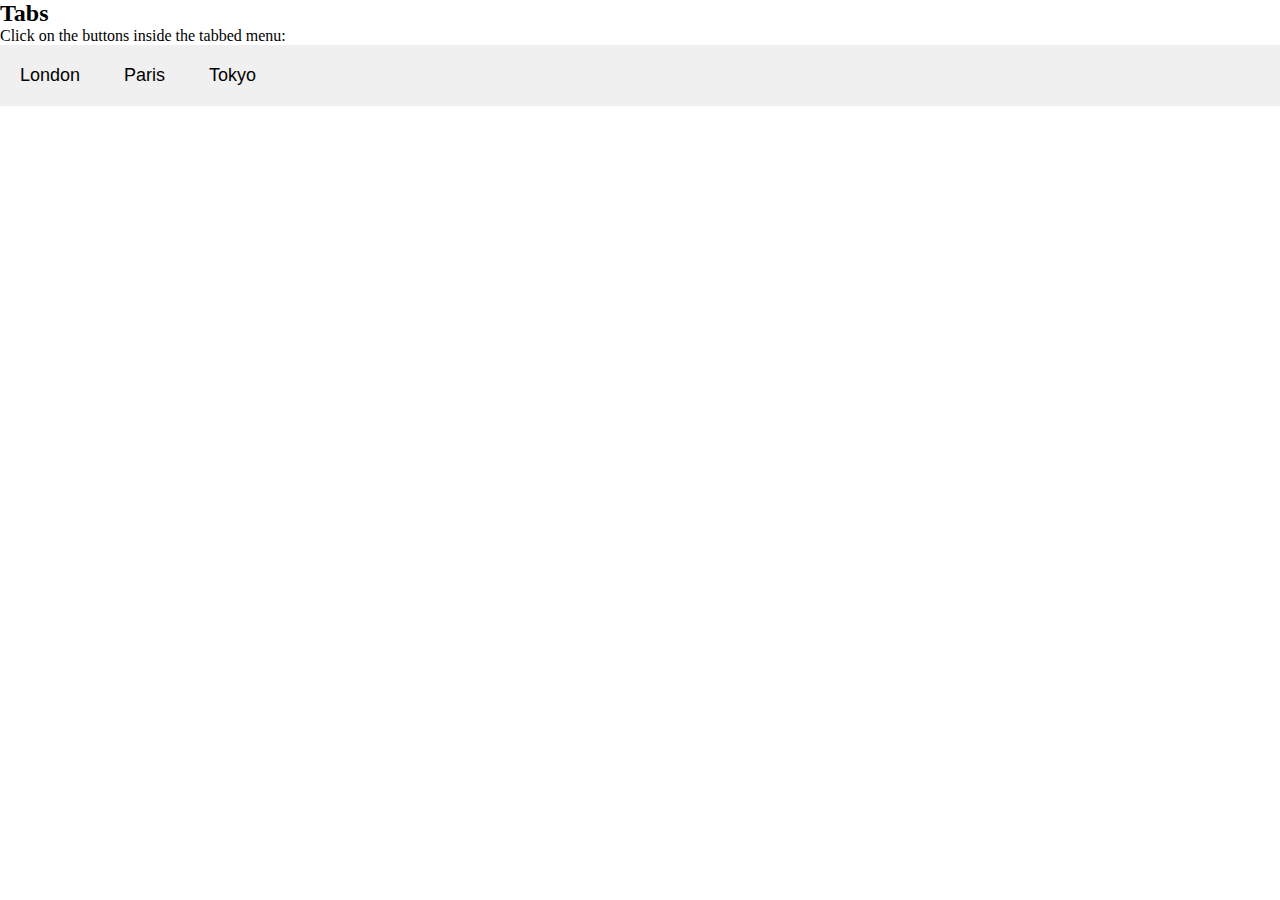
==== Web pages and web pages components/tabs/index.html @ 4e2ad4e0 "adds accordian and tabs components practice examples" ====
<!DOCTYPE html>
<html>
    <head>
        <title>tabs</title>
        <meta name="viewport" content="width=device-width, initial-scale=1.0">
        <link rel="stylesheet" type="text/css" href="css/style.css">
    </head>
    <body>
        <h2>Tabs</h2>
<p>Click on the buttons inside the tabbed menu:</p>

<div class="tab">
  <button class="tablinks" id="Lcolor" onclick="openCity(event, 'London')">London</button>
  <button class="tablinks" onclick="openCity(event, 'Paris')">Paris</button>
  <button class="tablinks" onclick="openCity(event, 'Tokyo')">Tokyo</button>
</div>

<div id="London" class="tabcontent">
  <h3>London</h3>
  <p>London is the capital city of England.</p>
</div>

<div id="Paris" class="tabcontent">
  <h3>Paris</h3>
  <p>Paris is the capital of France.</p> 
</div>

<div id="Tokyo" class="tabcontent">
  <h3>Tokyo</h3>
  <p>Tokyo is the capital of Japan.</p>
</div>
<script>
  let openCity=( function (){
       let current=null;
       let active=null;
       return function (ev,name){
           if(current!==null){
           current.style.display="none";
           active.classList.toggle("active");
           }
           current=document.getElementById(name);
            active=ev.currentTarget;
            current.style.display="block";
           active.classList.toggle("active");
       }
   })();

</script>
    </body>
    </html>
---- Web pages and web pages components/tabs/css/style.css ----
*{
    margin:0px;
    padding:0px;
    box-sizing:border-box;
}

.tab {
    width:100%;
    background-color:rgb(240, 240, 240);

}
.tablinks{
    font-size: large;
    border:none;
    outline:none;
    display:inline-block;
    background:none;
    padding:20px;

}
.tablinks:hover:not(.active){
    background-color:rgb(235, 235, 235);
}
#Lcolor.active{
    background-color:rgb(255, 193, 193);

}
.active{
    background-color:rgb(235, 235, 235);
}
.tabcontent{
    display:none;
    background-color:rgb(235, 235, 235);
    border-radius: 0 10px;
    position:absolute;
    width:98.5%;
    padding:10px;
    margin: 10px;
}
#London{
    background-color:rgb(255, 193, 193);
}
#Tokyo::before{
    content:'';
    border-width:7px; 
    border-style:solid;
    border-color:transparent transparent  rgb(235, 235, 235) transparent;
    position:absolute;
    top:-13px;
    left:230px;

}
#London::before{
    content:'';
    border-width:7px; 
    border-style:solid;
    border-color:transparent transparent  rgb(255, 193, 193) transparent;
    position:absolute;
    top:-13px;
    left:40px;

}
#Paris::before{
    content:'';
    border-width:7px; 
    border-style:solid;
    border-color:transparent transparent  rgb(235, 235, 235) transparent;
    position:absolute;
    top:-13px;
    left:130px;

}
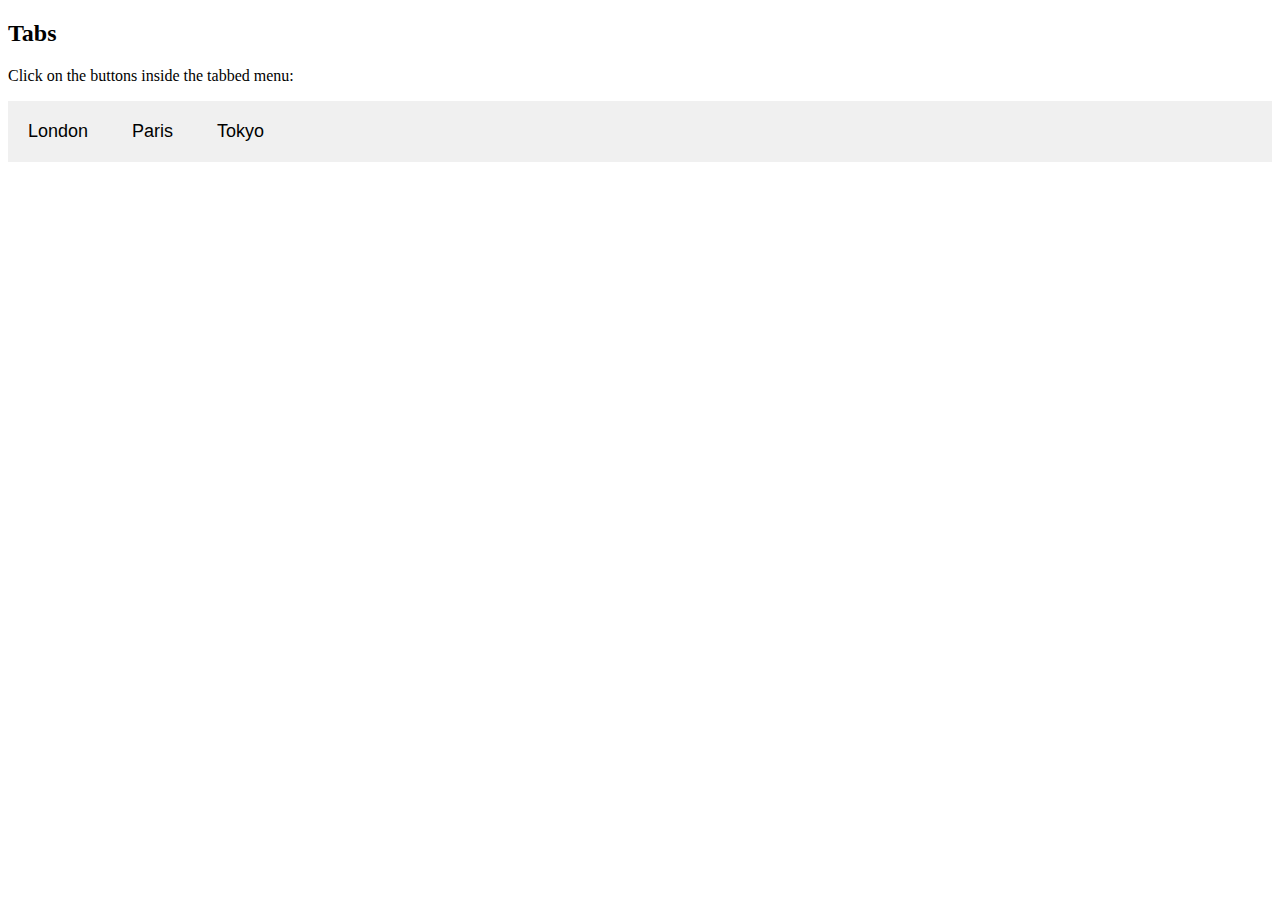
==== commit 73028c03: "adds tab components example practices" ====
--- a/Web pages and web pages components/tabs/index.html
+++ b/Web pages and web pages components/tabs/index.html
@@ -8,7 +8,6 @@
     <body>
         <h2>Tabs</h2>
 <p>Click on the buttons inside the tabbed menu:</p>
-
 <div class="tab">
   <button class="tablinks" id="Lcolor" onclick="openCity(event, 'London')">London</button>
   <button class="tablinks" onclick="openCity(event, 'Paris')">Paris</button>
@@ -29,7 +28,16 @@
   <h3>Tokyo</h3>
   <p>Tokyo is the capital of Japan.</p>
 </div>
+
 <script>
+var eventer=document.getElementsByClassName("tabcontent");
+for(let i=0;i<eventer.length;i++){
+    eventer[i].addEventListener("resize",function(ev){
+    console.log(ev);
+        this.style.width=document.getElementsByClassName("tab")[0].style.width;
+    });
+}
+
   let openCity=( function (){
        let current=null;
        let active=null;
@@ -47,4 +55,4 @@
 
 </script>
     </body>
-    </html>+    </html>
--- a/Web pages and web pages components/tabs/css/style.css
+++ b/Web pages and web pages components/tabs/css/style.css
@@ -1,6 +1,5 @@
 *{
-    margin:0px;
-    padding:0px;
+    
     box-sizing:border-box;
 }
 
@@ -34,6 +33,7 @@
     border-radius: 0 10px;
     position:absolute;
     width:98.5%;
+    left:0px;
     padding:10px;
     margin: 10px;
 }
@@ -69,4 +69,4 @@
     top:-13px;
     left:130px;
 
-}+}
